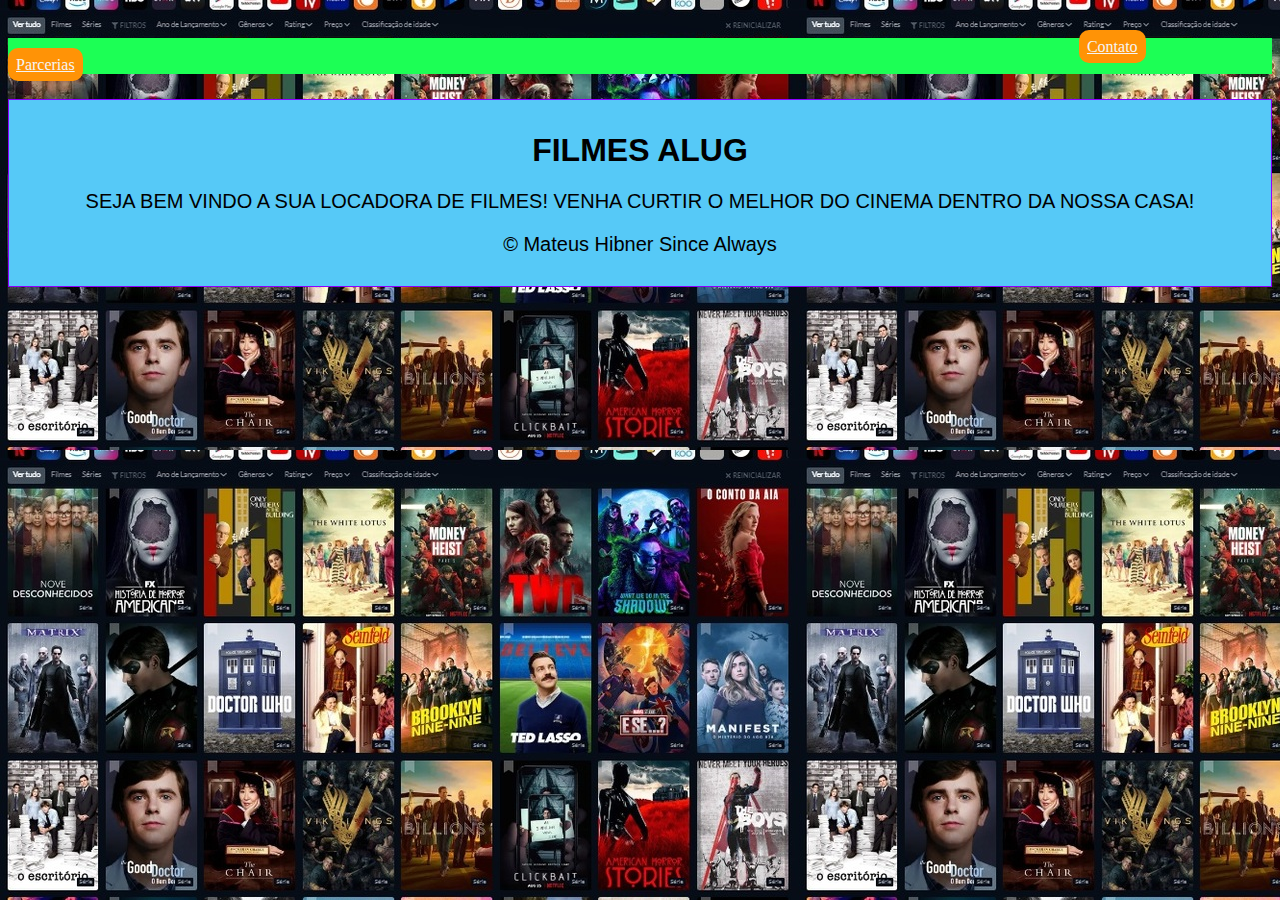
==== index.html @ 7e35c072 "primeira versao do site" ====
<!DOCTYPE html>
<html lang="pt-BR">
<head>
    <meta charset="UTF-8">
    <meta http-equiv="X-UA-Compatible" content="IE=edge">
    <meta name="viewport" content="width=device-width, initial-scale=1.0">
    <title>Jogos</title>
    <link rel="stylesheet" href="style.css">
</head>
<body background="imageback.jpg"> 
    <header>
<div class="contato"><a href="contato.html">Contato</a></div>

<div class="parceria"><a href="parceria.html">Parcerias</a></div>

    </header>


    <main>
<h1> FILMES ALUG</h1>
<p>SEJA BEM VINDO A SUA LOCADORA DE FILMES! VENHA CURTIR O MELHOR DO CINEMA
    DENTRO DA NOSSA CASA!</p>
    <p> &copy; Mateus Hibner Since Always</p>
    </main>

   
</body>
</html>
---- style.css ----
header{
text-align: left;
margin-top: 3%;
background-color: rgb(28, 255, 85);
}
.contato{
    text-align: right;
}

.parceria{
    text-align: left;
}
body{
    text-align: center;
    background-image: image();

    
}

a{
    margin-right: 10%;
    font-family: Cambria, Cochin, Georgia, Times, 
    'Times New Roman', serif;
    border: 2% solid rgb(255, 147, 6);
    padding: 8px;
    border-radius: 10px;
    background-color: rgb(255, 147, 6);
 
    color: whitesmoke;
}

link{
    color: rgb(253, 252, 252);
}

main {
border: 1px solid rgb(140, 0, 255);
    margin-top: 2%;
    padding: 10px;
    padding-bottom: 10px;
    text-align: center;
    background-color: rgb(86, 201, 247);
    color: rgb(0, 0, 0);
    font-family: Impact, Haettenschweiler, 'Arial Narrow Bold', sans-serif;
  
    }
    main p{
        font-size: 20px;
    }

    main img{
        width: 10%;
        margin: 0 auto;
        display: block;
        border-radius: 30px;
        
        align-items: center;
        padding: 0,5%;
    }

    main a{
        padding: 3%;
        margin: auto;
        
    }



    footer{
        text-align: center;
        margin-top: 10px;
    }

    .container{
        display: flex;
        flex-wrap: nowrap;
        gap: 10px;
        align-content: center;
    }

.texto{
    font-size: 18px;
}
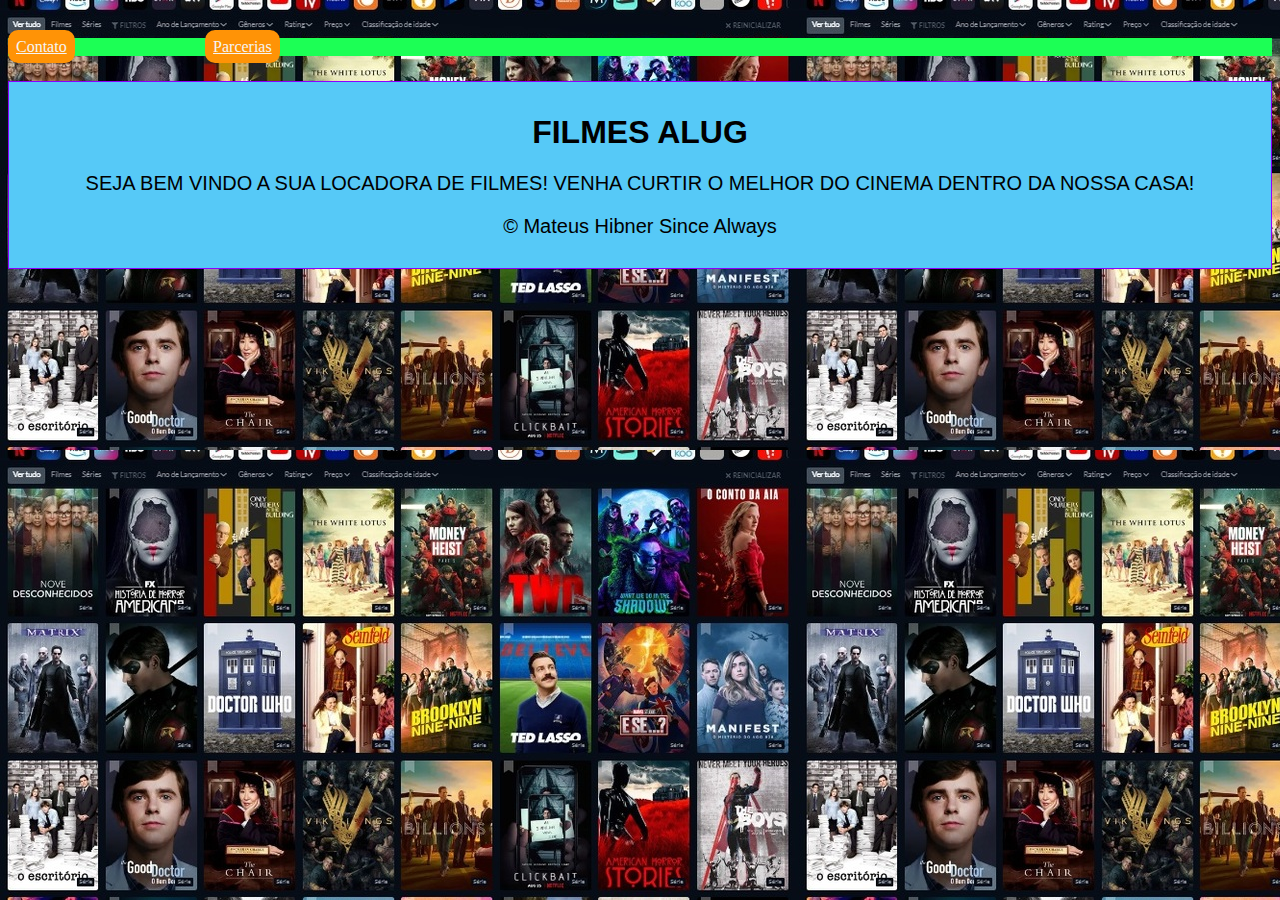
==== commit bb71c6bb: "primeiro-Versionamento" ====
--- a/index.html
+++ b/index.html
@@ -9,11 +9,11 @@
 </head>
 <body background="imageback.jpg"> 
     <header>
-<div class="contato"><a href="contato.html">Contato</a></div>
-
-<div class="parceria"><a href="parceria.html">Parcerias</a></div>
-
-    </header>
+        <a href="contato.html">Contato</a>
+        
+        <a href="parceria.html">Parcerias</a>
+        
+            </header>
 
 
     <main>
